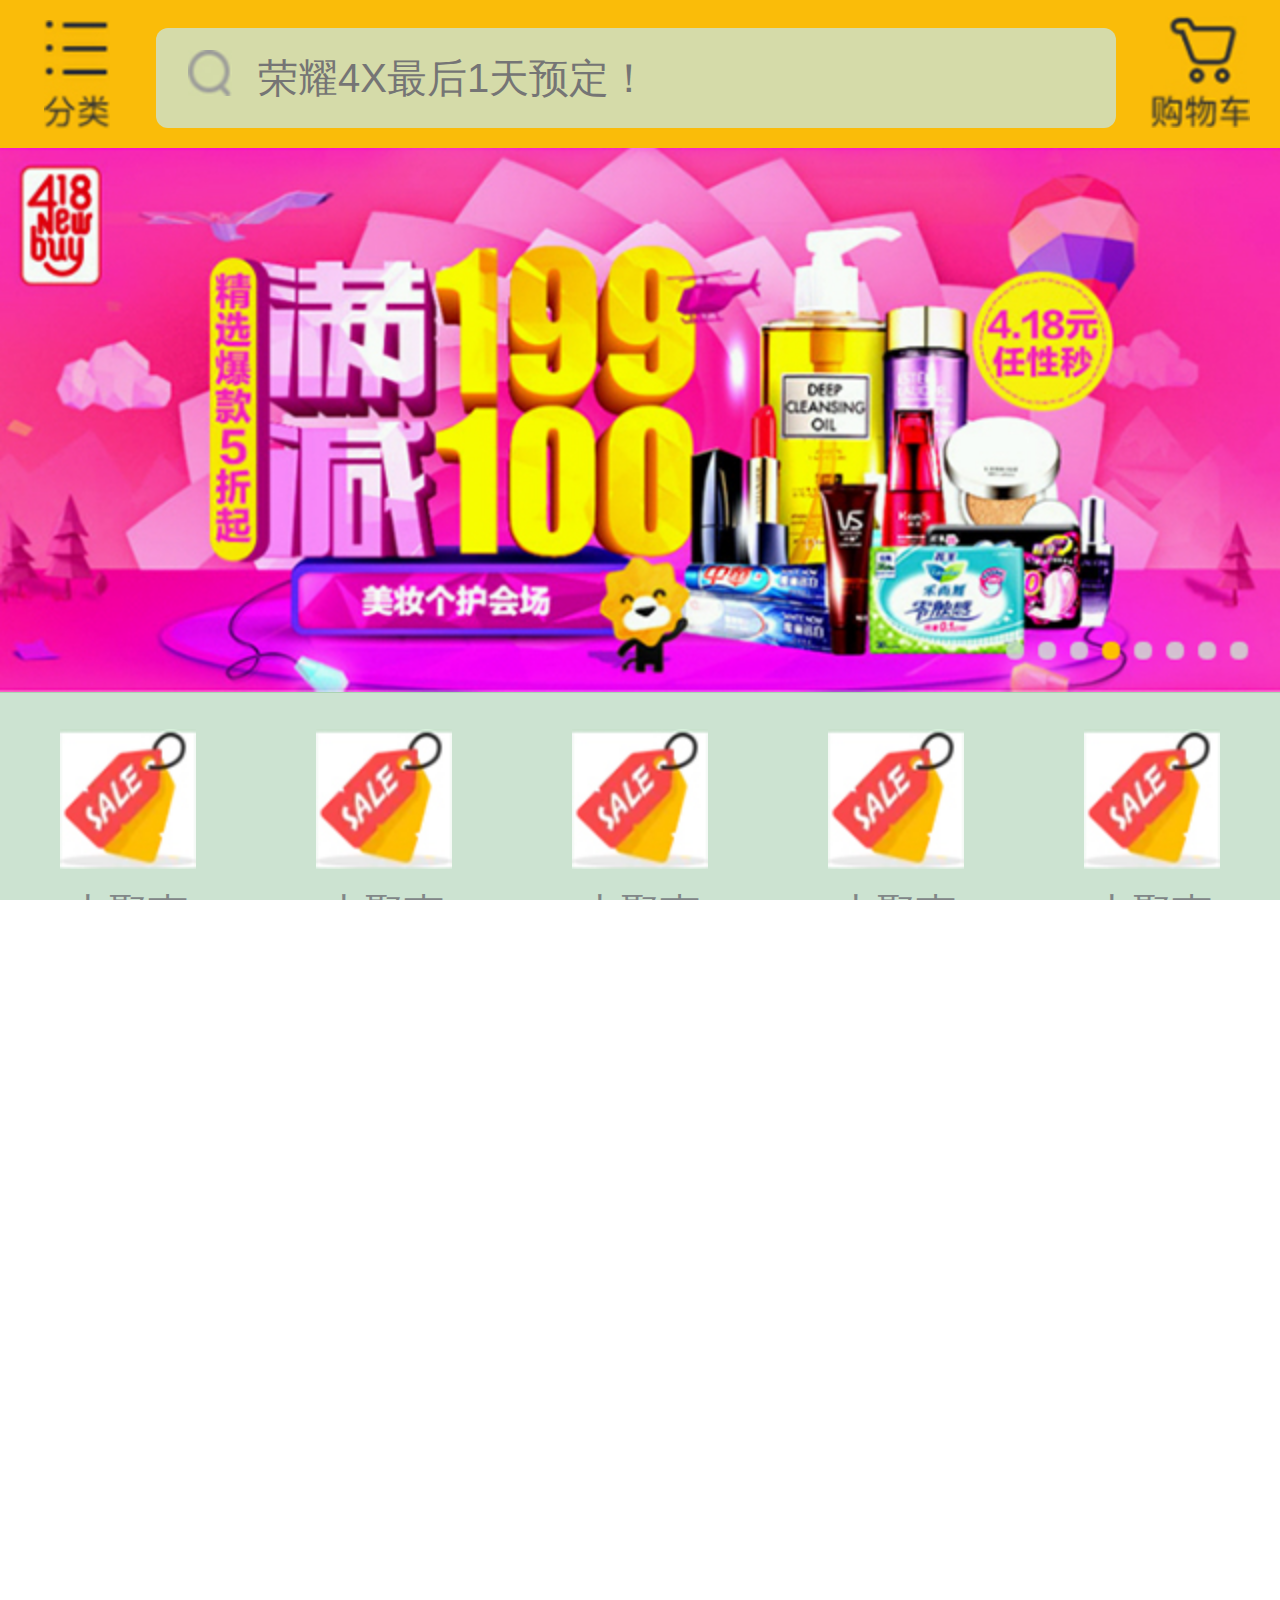
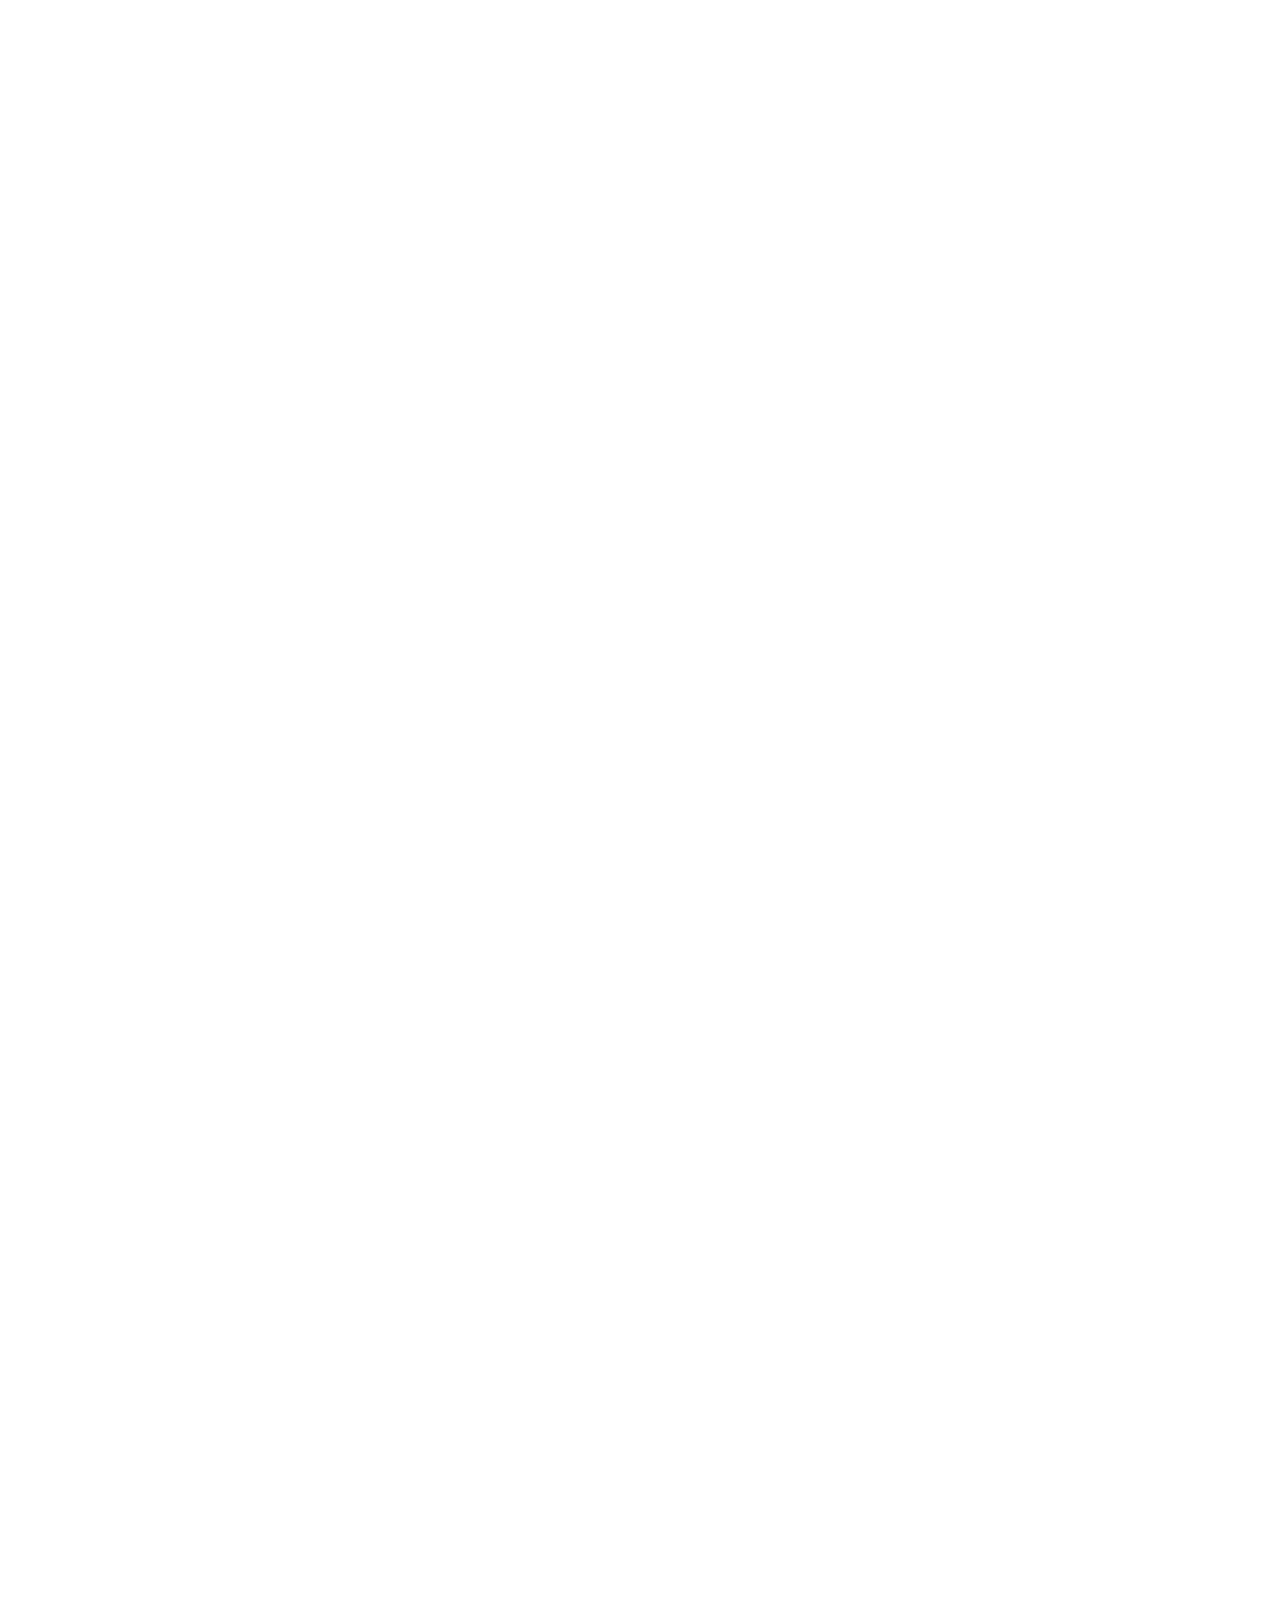
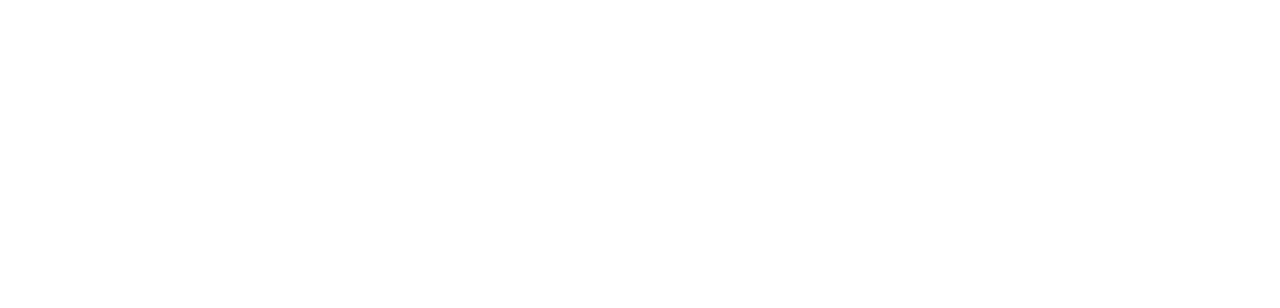
==== suning/index.html @ 79529f43 "2017.2.28" ====
<!DOCTYPE html>
<html>
	<head>
		<meta charset="UTF-8">
		<title></title>
		<link rel="stylesheet" href="css/index.css" />
		<script>
			var pixclPatio = 1 / window.devicePixelRatio;
			document.write('<meta name="viewport" content="width=device-width,initial-scale='+pixclPatio+',minimum-scale='+pixclPatio+',maximum-scale='+pixclPatio+',user-scalable=no" />');
			
			var html = document.getElementsByTagName('html')[0];
			var pageWidth = html.getBoundingClientRect().width;
			html.style.fontSize = pageWidth / 16 + 'px';
		</script>
	</head>
	<body>
		<header class="head_box">
			<a href="" class="btn_type"></a>
			<div class="search_box">
				<form action="" class="search_form">
					<!--<i class="ico-search"></i>-->
					<input type="text" class="search_input" placeholder="荣耀4X最后1天预定！"/>
				</form>
			</div>
			<a href="" class="shop_car"></a>
		</header>
		<section class="wrap">
			<ul class="banner">
				<li class="item">
					<img src="img/banner.jpg" alt="" />
				</li>
			</ul>
			<nav class="nav clearfix">
				<a href="" class="nav_item">
					<img src="img/ico-nav.jpg" alt="" />
					<strong class="nav_title">大聚惠</strong>
				</a>
				<a href="" class="nav_item">
					<img src="img/ico-nav.jpg" alt="" />
					<strong class="nav_title">大聚惠</strong>
				</a>
				<a href="" class="nav_item">
					<img src="img/ico-nav.jpg" alt="" />
					<strong class="nav_title">大聚惠</strong>
				</a>
				<a href="" class="nav_item">
					<img src="img/ico-nav.jpg" alt="" />
					<strong class="nav_title">大聚惠</strong>
				</a>
				<a href="" class="nav_item">
					<img src="img/ico-nav.jpg" alt="" />
					<strong class="nav_title">大聚惠</strong>
				</a>
				<a href="" class="nav_item">
					<img src="img/ico-nav.jpg" alt="" />
					<strong class="nav_title">大聚惠</strong>
				</a>
				<a href="" class="nav_item">
					<img src="img/ico-nav.jpg" alt="" />
					<strong class="nav_title">大聚惠</strong>
				</a>
				<a href="" class="nav_item">
					<img src="img/ico-nav.jpg" alt="" />
					<strong class="nav_title">大聚惠</strong>
				</a>
				<a href="" class="nav_item">
					<img src="img/ico-nav.jpg" alt="" />
					<strong class="nav_title">大聚惠</strong>
				</a>
				<a href="" class="nav_item">
					<img src="img/ico-nav.jpg" alt="" />
					<strong class="nav_title">大聚惠</strong>
				</a>
			</nav>
			<div class="suning_tt">
				<div class="tt_title"></div>
				<div class="tt_line"></div>
				<div class="tt_list">
					<a href="" class="item">
						分分钟KO宋仲基，撩妹“时”力派
					</a>
					<a href="" class="item">
						火爆小短裤，穿出最精致的你~
					</a>
				</div>
			</div>
			<div class="shoping_type">
				<div class="type_top">
					<a href="" class="big_img">
						<img src="img/shoping-1.jpg"/>
					</a>
					<a href="" class="sub_img">
						<img src="img/shoping-2.jpg"/>
					</a>
					<a href="" class="sub_img">
						<img src="img/shoping-2.jpg"/>
					</a>
				</div>
				<div class="type_bottom clearfix">
					<a href="" class="bottom_item">
						<img src="img/shoping-3.jpg" alt="" />
					</a>
					<a href="" class="bottom_item">
						<img src="img/shoping-3.jpg" alt="" />
					</a>
					<a href="" class="bottom_item">
						<img src="img/shoping-3.jpg" alt="" />
					</a>
					<a href="" class="bottom_item">
						<img src="img/shoping-3.jpg" alt="" />
					</a>
					<a href="" class="bottom_item">
						<img src="img/shoping-3.jpg" alt="" />
					</a>
					<a href="" class="bottom_item">
						<img src="img/shoping-3.jpg" alt="" />
					</a>
					<a href="" class="bottom_item">
						<img src="img/shoping-3.jpg" alt="" />
					</a>
					<a href="" class="bottom_item">
						<img src="img/shoping-3.jpg" alt="" />
					</a>
				</div>
			</div>
			<div class="suning_qg">
				<header class="head">
					<div class="head_left">
						<h3 class="title"></h3>
						<div class="time_box">
							<span class="time_name">
								20点场
							</span>
							<div class="updeta_time">
								<span class="time_item">03</span>
								<span class="time_ico">:</span>
								<span class="time_item">54</span>
								<span class="time_ico">:</span>
								<span class="time_item tips">20</span>
							</div>
						</div>
					</div>
					<div class="head_right">
						<a href="" class="more">
							吃货上新季
						</a>
						<i class="ico_more"></i>
					</div>
				</header>
				<div class="shoping_box">
					<ul class="shoping_list">
						<li class="list_item">
							<a href="" class="item_img">
								<img src="img/shoping-4.jpg" alt="" />
							</a>
							<div class="item_bottom">
								<strong class="jiage">￥15.90</strong>
								<del class="yuanjia">￥50.90</del>
								<div class="zhekou">
									<span class="big_font">5.<span>8折</span></span>
								</div>
							</div>
						</li>
						<li class="list_item">
							<a href="" class="item_img">
								<img src="img/shoping-4.jpg" alt="" />
							</a>
							<div class="item_bottom">
								<strong class="jiage">￥15.90</strong>
								<del class="yuanjia">￥50.90</del>
								<div class="zhekou">
									<span class="big_font">5.<span>8折</span></span>
								</div>
							</div>
						</li>
						<li class="list_item">
							<a href="" class="item_img">
								<img src="img/shoping-4.jpg" alt="" />
							</a>
							<div class="item_bottom">
								<strong class="jiage">￥15.90</strong>
								<del class="yuanjia">￥50.90</del>
								<div class="zhekou">
									<span class="big_font">5.<span>8折</span></span>
								</div>
							</div>
						</li>
						<li class="list_item">
							<a href="" class="item_img">
								<img src="img/shoping-4.jpg" alt="" />
							</a>
							<div class="item_bottom">
								<strong class="jiage">￥15.90</strong>
								<del class="yuanjia">￥50.90</del>
								<div class="zhekou">
									<span class="big_font">5.<span>8折</span></span>
								</div>
							</div>
						</li>
					</ul>
				</div>
				
			</div>
		</section>
	</body>
</html>
---- suning/css/index.css ----
/* reset */
body,
h3 {
  margin: 0;
}
input {
  margin: 0;
  padding: 0;
  border: none;
}
ul {
  margin: 0;
  padding: 0;
  list-style: none;
}
img {
  border: none;
  vertical-align: top;
}
a {
  -webkit-tap-highlight-color: transparent;
  text-decoration: none;
  color: #818788;
}
input {
  -webkit-appearance: none;
}
/* LESS */
/* 框架搭建 */
html {
  width: 100%;
  height: 100%;
  overflow: hidden;
}
body {
  width: 100%;
  height: 100%;
  overflow: auto;
  font-size: 0.5rem;
  font-family: Arial, Helvetica, STHeiTi, sans-serif;
}
/* 工具样式 */
.clearfix:after {
  content: "";
  display: block;
  clear: both;
}
/* 主体部分 */
.head_box {
  width: 100%;
  height: 1.85rem;
  background-color: #fabc09;
  position: fixed;
}
.head_box .btn_type {
  float: left;
  width: 1.95rem;
  height: 1.85rem;
  background: url(../img/ico-type.jpg) no-repeat 0.55rem 0.25rem;
  background-size: 0.825rem 1.375rem;
}
.head_box .search_box {
  float: left;
  width: 12rem;
  height: 1.85rem;
  position: relative;
}
.head_box .search_box:before {
  content: "";
  position: absolute;
  left: 0.4rem;
  top: 0.625rem;
  width: 0.55rem;
  height: 0.575rem;
  background: url(../img/ico-search.jpg) no-repeat;
  background-size: 0.55rem 0.575rem;
}
.head_box .search_box .search_form {
  padding-top: 0.35rem;
  height: 1.25rem;
}
.head_box .search_box .search_form .search_input {
  float: left;
  width: 12rem;
  height: 1.25rem;
  background-color: #d5dba9;
  border-radius: 0.15rem;
  padding-left: 1.275rem;
  box-sizing: border-box;
  font-size: 0.5rem;
}
.head_box .shop_car {
  float: left;
  width: 2.05rem;
  height: 1.85rem;
  background: url(../img/ico-shopCar.jpg) no-repeat 0.425rem 0.2rem;
  background-size: 1.25rem 1.4rem;
}
.wrap {
  width: 100%;
  padding-top: 1.85rem;
}
.banner {
  width: 100%;
  height: 6.8rem;
}
.banner img {
  width: 100%;
}
.nav {
  width: 100%;
  padding: 0.45rem 0 0.05rem 0;
  box-sizing: border-box;
  background-color: #cce3d1;
  border-top: 1px solid #acd3b3;
}
.nav .nav_item {
  float: left;
  width: 20%;
  height: 2.85rem;
  text-align: center;
  margin-bottom: 0.2rem;
}
.nav .nav_item img {
  width: 1.7rem;
  height: 1.75rem;
}
.nav .nav_item .nav_title {
  display: block;
  font-weight: normal;
  line-height: 1.1rem;
}
.suning_tt {
  width: 100%;
  height: 2.175rem;
  background-color: #cce3d1;
  margin-top: 2px;
}
.suning_tt .tt_title {
  float: left;
  width: 3.475rem;
  height: 2.175rem;
  background: url(../img/ico-tt.jpg) no-repeat 0 0.55rem;
  background-size: 3.1rem 1.025rem;
}
.suning_tt .tt_line {
  float: left;
  width: 1px;
  height: 0.825rem;
  background-color: #97c1a0;
  margin-top: 0.675rem;
}
.suning_tt .tt_list {
  float: left;
  width: 10.75rem;
  height: 2.175rem;
  padding-top: 0.35rem;
  box-sizing: border-box;
  margin-left: 0.8rem;
}
.suning_tt .tt_list .item {
  display: block;
  line-height: 0.7rem;
  background: url(../img/ico-list.jpg) no-repeat 0 0.25rem;
  background-size: 0.15rem 0.15rem;
  text-indent: 0.425rem;
}
.shoping_type {
  margin-top: 0.475rem;
}
.shoping_type .type_top {
  height: 6.2rem;
  overflow: hidden;
}
.shoping_type .type_top a {
  float: left;
}
.shoping_type .type_top .big_img {
  width: 7.975rem;
  height: 6.2rem;
  margin-right: 1px;
}
.shoping_type .type_top .big_img img {
  width: 7.975rem;
  height: 6.2rem;
}
.shoping_type .type_top .sub_img {
  width: 7.975rem;
  height: 3.075rem;
  margin-bottom: 1px;
}
.shoping_type .type_top .sub_img img {
  width: 7.975rem;
  height: 3.075rem;
}
.shoping_type .bottom_item {
  float: left;
  margin: 0 1px 1px 0;
}
.shoping_type .bottom_item img {
  width: 3.975rem;
  height: 6.425rem;
}
.suning_qg {
  width: 100%;
  height: 6.425rem;
  background-color: #cce3d1;
  margin-top: 33px;
  padding-left: 0.4rem;
  box-sizing: border-box;
}
.suning_qg .head {
  width: 100%;
  height: 1.35rem;
}
.suning_qg .head .head_left {
  float: left;
}
.suning_qg .head .head_left .title {
  float: left;
  width: 2.9rem;
  height: 1rem;
  margin-right: 0.4rem;
  background: url(../img/title-qg.jpg) no-repeat;
  background-size: 2.9rem 1rem;
}
.suning_qg .head .head_left .time_box {
  float: left;
  padding-top: 0.35rem;
}
.suning_qg .head .head_left .time_box .time_name {
  float: left;
  font-size: 0.45rem;
  color: #f94f4e;
}
.suning_qg .head .head_left .time_box .updeta_time {
  float: left;
}
.suning_qg .head .head_left .time_box .updeta_time .time_item {
  float: left;
  width: 0.5rem;
  height: 0.5rem;
  border: 1px solid #809474;
  border-radius: 0.1rem;
  text-align: center;
  line-height: 0.5rem;
  color: #383938;
  margin: 0 0.2rem;
}
.suning_qg .head .head_left .time_box .updeta_time .time_ico {
  float: left;
}
.suning_qg .head .head_left .time_box .updeta_time .tips {
  color: #ff3739;
  border-color: #ff3739;
}
.suning_qg .head .head_right {
  float: right;
  padding: 0.275rem 0.5rem 0 0;
}
.suning_qg .head .head_right .more {
  float: left;
  width: 2.6rem;
  height: 0.725rem;
  line-height: 0.725rem;
  font-size: 0.45rem;
  text-align: center;
  background-color: #ffc001;
  border-radius: 0.3rem;
  color: #456c24;
  margin-right: 0.05rem;
}
.suning_qg .head .head_right .ico_more {
  float: left;
  width: 0.375rem;
  height: 0.625rem;
  background: url(../img/ico-sj.jpg) no-repeat;
  background-size: 100%;
}
.suning_qg .shoping_list {
  width: 200%;
}
.suning_qg .shoping_list .list_item {
  width: 4.75rem;
  float: left;
  margin-right: 0.2rem;
}
.suning_qg .shoping_list .list_item .item_img {
  display: block;
  width: 4.7rem;
  border: 1px solid #b2cdb1;
}
.suning_qg .shoping_list .list_item .item_img img {
  width: 100%;
}
.suning_qg .shoping_list .list_item .item_bottom {
  box-sizing: border-box;
  width: 100%;
  height: 1.425rem;
  padding-left: 0.4rem;
  background-color: #ddd;
  position: relative;
}
.suning_qg .shoping_list .list_item .item_bottom .jiage {
  display: block;
  color: #dc0000;
  line-height: 0.7rem;
}
.suning_qg .shoping_list .list_item .item_bottom .yuanjia {
  display: block;
  font-size: 0.4rem;
  line-height: 0.6rem;
  color: #999;
}
.suning_qg .shoping_list .list_item .item_bottom .zhekou {
  box-sizing: border-box;
  position: absolute;
  right: 0.15rem;
  top: -0.15rem;
  width: 1.525rem;
  height: 1.525rem;
  padding-top: 0.25rem;
  background: url(../img/ico-zhekou.jpg) no-repeat;
  background-size: 100%;
  color: #fff;
  text-align: center;
}
.suning_qg .shoping_list .list_item .item_bottom .zhekou .big_font {
  font-size: 0.55rem;
}
.suning_qg .shoping_list .list_item .item_bottom .zhekou .big_font span {
  font-size: 0.45rem;
}
.shoping_box {
  width: 100%;
  overflow: hidden;
}
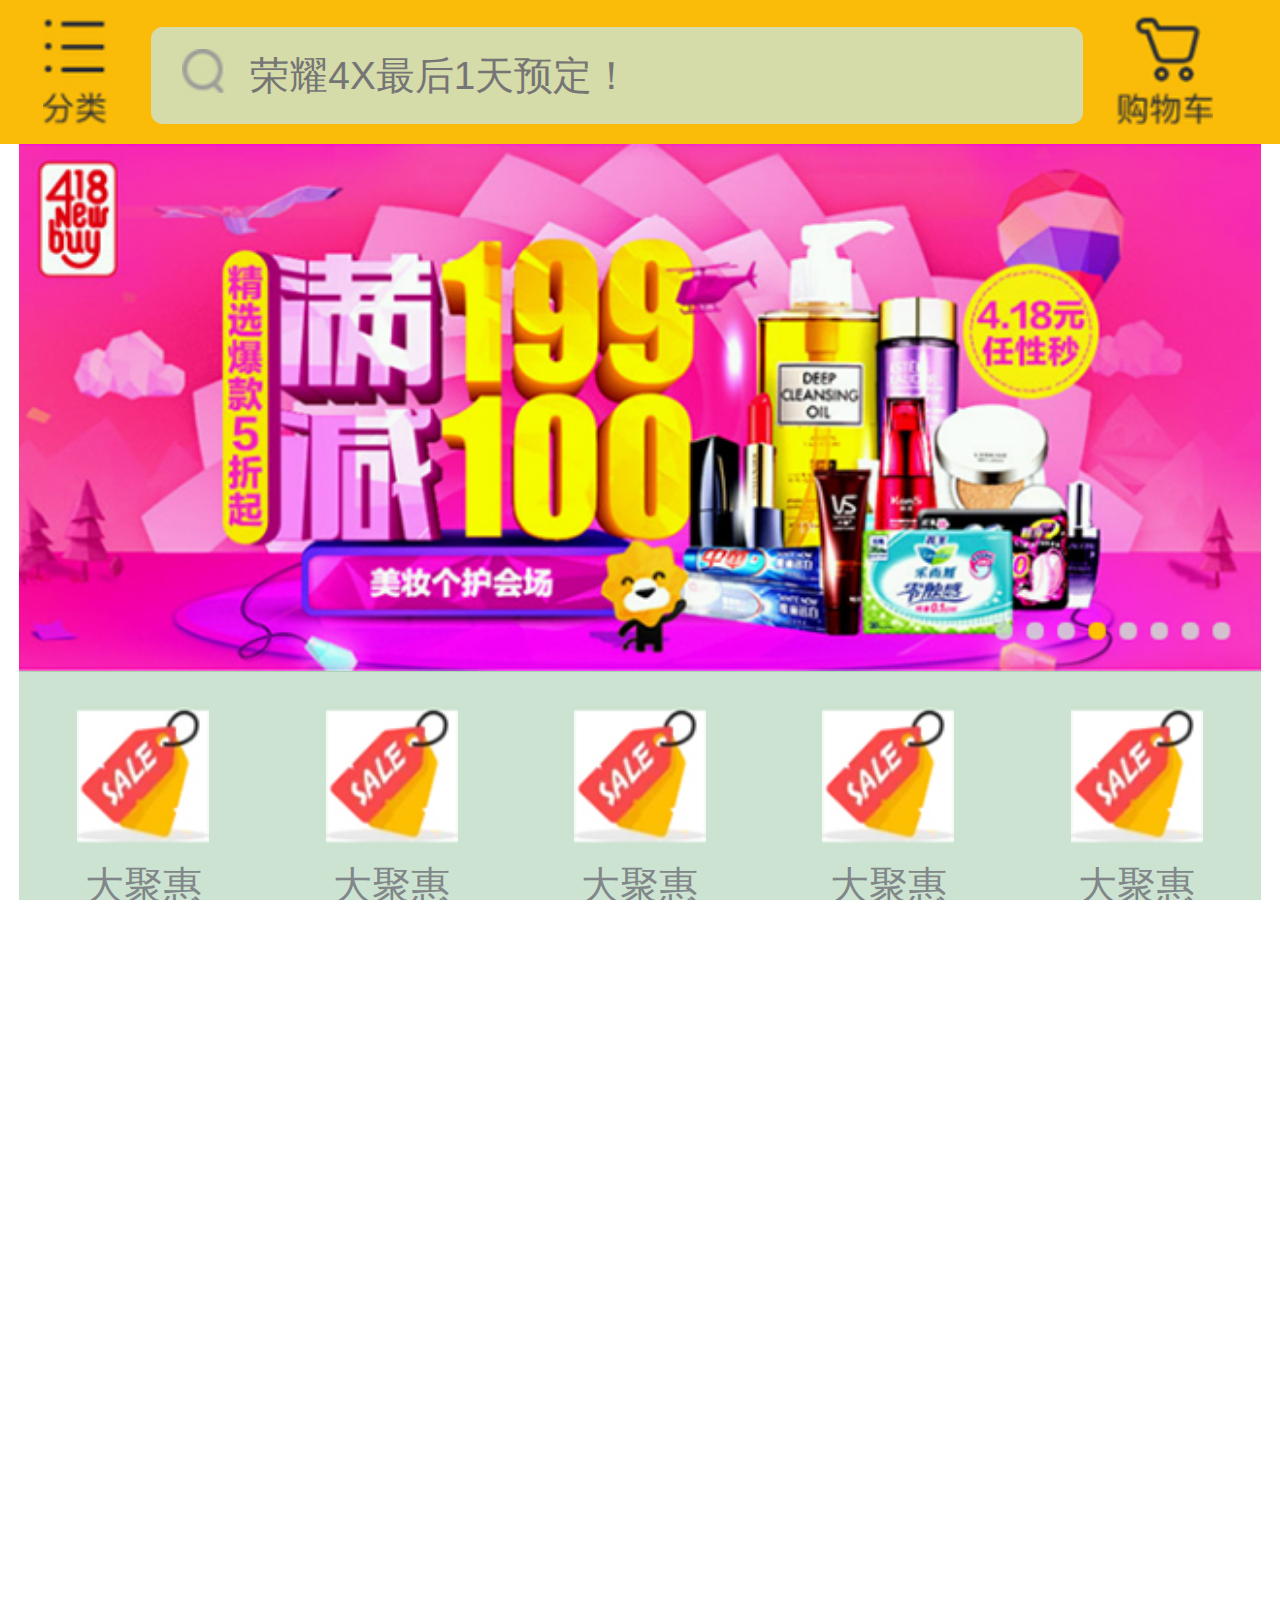
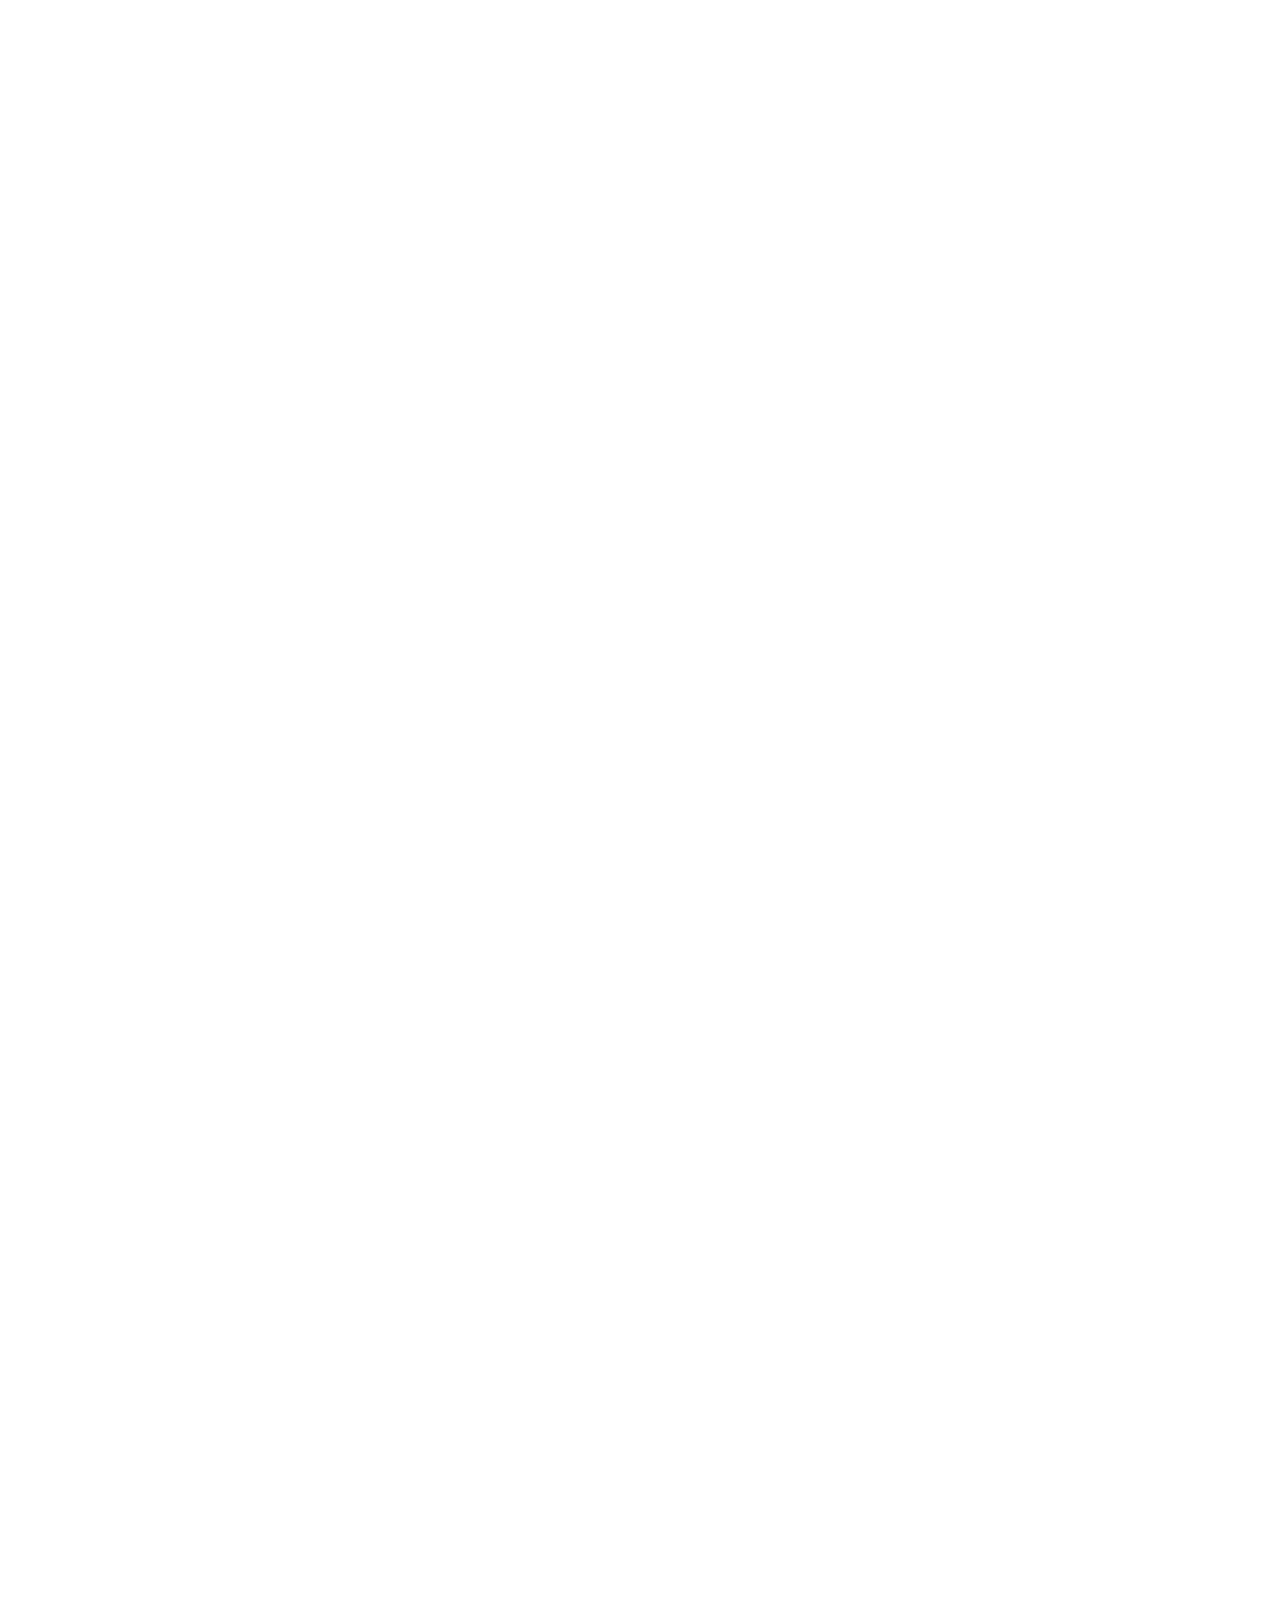
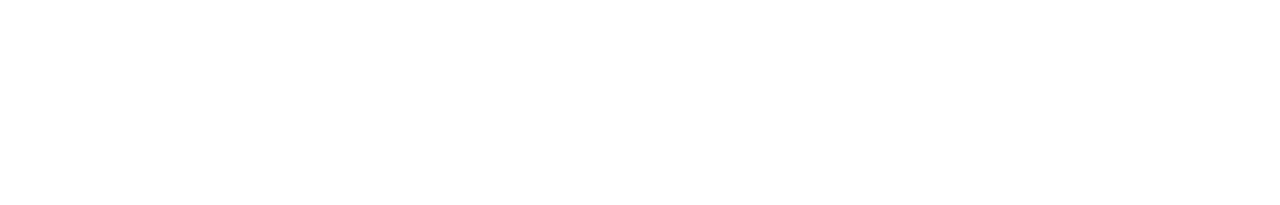
==== commit dec83584: "2017.3.2" ====
--- a/suning/index.html
+++ b/suning/index.html
@@ -10,6 +10,7 @@
 			
 			var html = document.getElementsByTagName('html')[0];
 			var pageWidth = html.getBoundingClientRect().width;
+			pageWidth = pageWidth > 1242 ? 1242 : pageWidth;
 			html.style.fontSize = pageWidth / 16 + 'px';
 		</script>
 	</head>
--- a/suning/css/index.css
+++ b/suning/css/index.css
@@ -97,8 +97,9 @@
   background-size: 1.25rem 1.4rem;
 }
 .wrap {
-  width: 100%;
+  width:16rem;
   padding-top: 1.85rem;
+  margin: 0 auto;
 }
 .banner {
   width: 100%;
